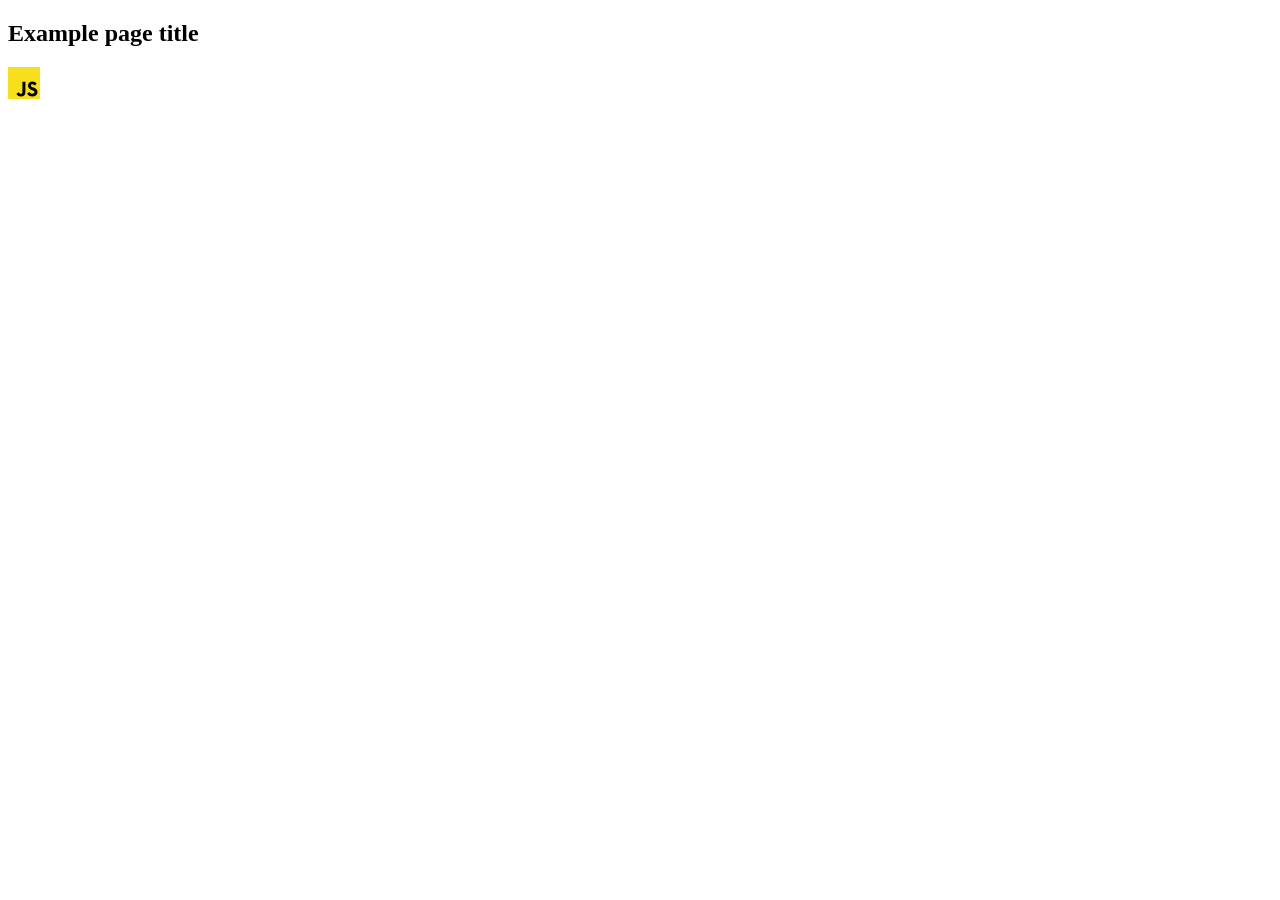
==== src/index.html @ 0a71d151 "Initial commit" ====
<!DOCTYPE html>
<html lang="en">
  <head>
    <meta charset="UTF-8" />
    <link rel="icon" type="image/svg+xml" href="/favicon.svg" />
    <meta name="viewport" content="width=device-width, initial-scale=1.0" />
    <title>Vanilla App Template</title>
    <link rel="stylesheet" href="./css/styles.css" />
  </head>
  <body>
    <load ="partials/header.html" />

    <section>
      <h1>Example page title</h1>
      <!-- Path to images as from index.html file -->
      <img src="./img/javascript.svg" alt="" />
    </section>

    <!-- Loads the specified .html file -->
    <load ="partials/vite-promo.html" />

    <script type="module" src="./main.js"></script>
  </body>
</html>
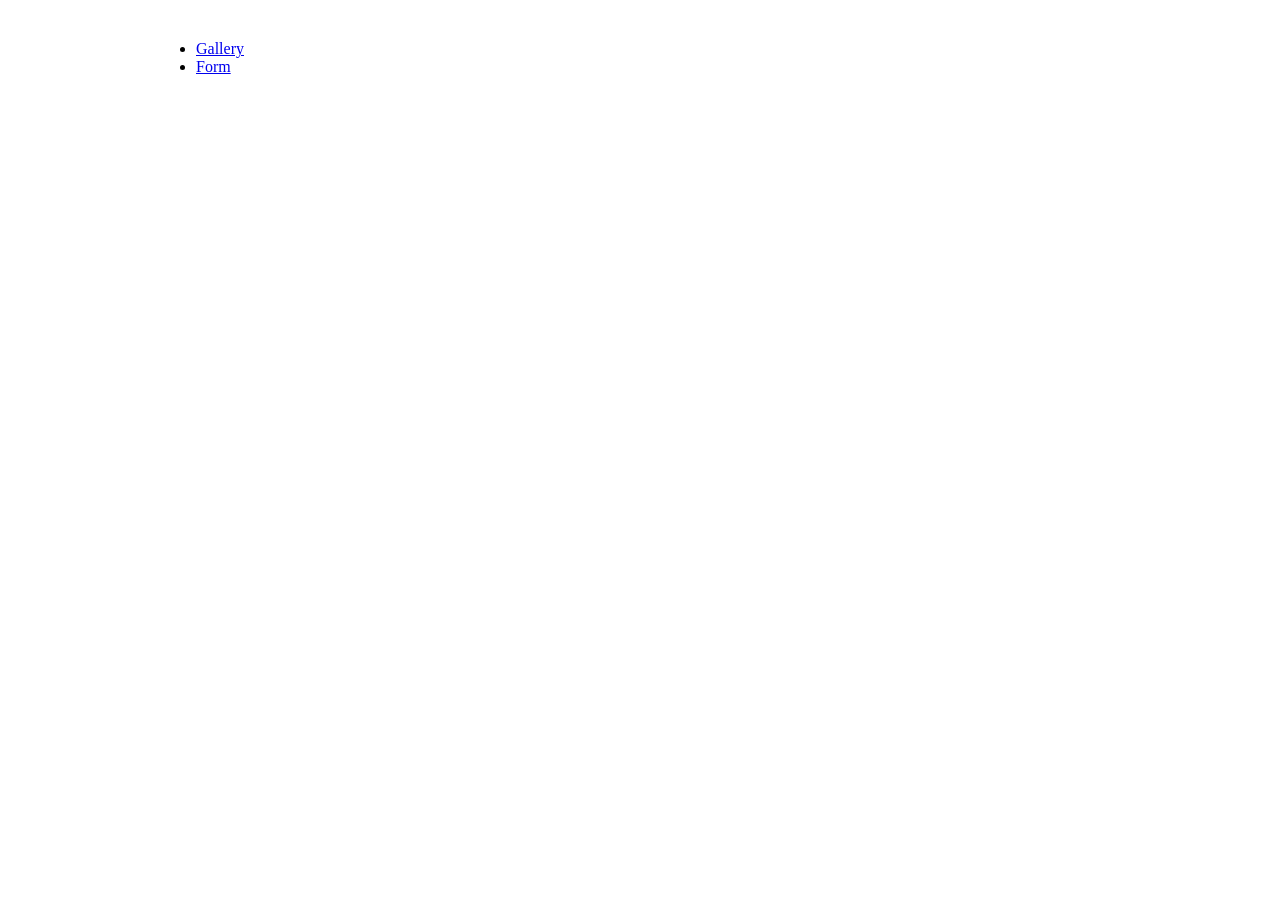
==== commit ec0717f9: "HW9" ====
--- a/src/index.html
+++ b/src/index.html
@@ -8,17 +8,17 @@
     <link rel="stylesheet" href="./css/styles.css" />
   </head>
   <body>
-    <load ="partials/header.html" />
-
-    <section>
-      <h1>Example page title</h1>
-      <!-- Path to images as from index.html file -->
-      <img src="./img/javascript.svg" alt="" />
-    </section>
-
-    <!-- Loads the specified .html file -->
-    <load ="partials/vite-promo.html" />
-
-    <script type="module" src="./main.js"></script>
+    <header class="header">
+      <nav class="nav">
+        <ul class="nav-list">
+          <li class="nav-item">
+            <a href="./1-gallery.html" class="nav-link">Gallery</a>
+          </li>
+          <li class="nav-item">
+            <a href="./2-form.html" class="nav-link">Form</a>
+          </li>
+        </ul>
+      </nav>
+    </header>
   </body>
 </html>
--- a/src/css/styles.css
+++ b/src/css/styles.css
@@ -0,0 +1,85 @@
+body {
+  margin: 0;
+  padding: 24px 156px;
+}
+
+/* Gallery */
+
+.gallery {
+  display: grid;
+  grid-template-columns: repeat(3, 1fr);
+  gap: 24px;
+  list-style: none;
+  padding: 0;
+}
+
+.gallery-item img {
+  width: 360px;
+  height: 200px;
+}
+
+.gallery-item img:hover {
+  width: 376px;
+  height: 208px;
+  margin-top: -4px;
+  margin-left: -8px;
+  position: fixed;
+}
+
+/* Form */
+
+label {
+  color: #2E2F42;
+  font-family: Montserrat;
+  font-size: 16px;
+  font-style: normal;
+  font-weight: 400;
+  line-height: 24px;
+  letter-spacing: 0.64px;
+}
+
+input {
+  display: flex;
+  width: 360px;
+  height: 40px;
+  justify-content: center;
+  align-items: center;
+  border-radius: 4px;
+  padding-left: 12px;
+  padding-right: 12px;
+  border: 1px solid #808080;
+  margin-top: 8px;
+}
+
+textarea {
+  display: flex;
+  width: 360px;
+  height: 80px;
+  justify-content: center;
+  align-items: center;
+  padding: 12px;
+  margin-top: 8px;
+}
+
+.feedback-form {
+  display: flex;
+  flex-direction: column;
+  align-items: flex-start;
+  gap: 8px;
+}
+
+button {
+  color: #FFF;
+  font-family: Montserrat;
+  font-size: 16px;
+  font-style: normal;
+  font-weight: 500;
+  line-height: 24px;
+  letter-spacing: 0.64px;
+  border-radius: 8px;
+  background: #4E75FF;
+  padding: 8px 16px;
+  border: none;
+  font-weight: 500;
+  margin-top: 16px;
+}
